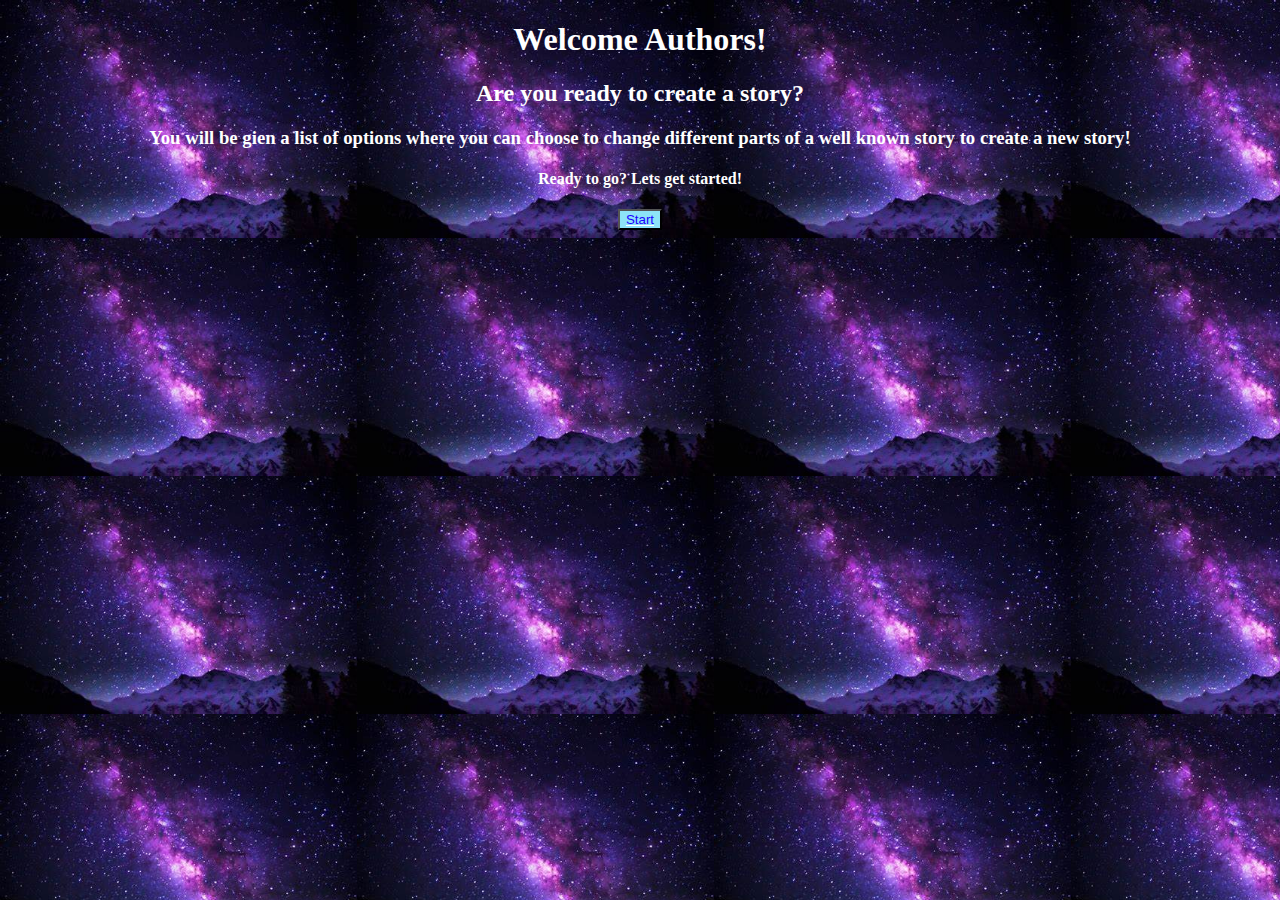
==== index.html @ 2ffc79b2 "Update and rename Website.html to index.html" ====
<!DOCTYPE html>
<html>
    <head>
        <title>CS Hackathon Project</title>
        <script scr="Interactive.js"></script>
        <link type = "text/css" rel = "stylesheet" href = "Style.css">
    </head>
    <body class = "back">
        <h1>Welcome Authors!</h1>
        <h2>Are you ready to create a story?</h2>
        <h3>You will be gien a list of options where you can choose to change different parts of a well known story to create a new story!</h3>
        <h4>Ready to go? Lets get started!</h4>
        <a href = "Select.html"><button id = "begin">Start</button></a>

    </body>
</html>
---- Style.css ----
* {
    color:white;

}

h1, h2, h3, h4 {
    text-align:center;
}

#forest {
    background-image: url("Drawing.jpg");
    background-size: 100% auto;
}

.back {
    background-image: url("Background.jpg");
    background-size: contain;
}

button {
    margin:auto;
    display:block;
    color: rgb(30, 0, 255);
    background-color: rgb(141, 227, 247);

}

#title {
    text-align: left;
    position:relative;
    top:150px;
    font-size: 17px;
    clear:top;

}

#Red-cover {
    position:relative;
    top: 150px;
    float:left;
}

.option {
    color:rgb(255, 0, 0);
    background-color: rgb(255, 255, 255)
}
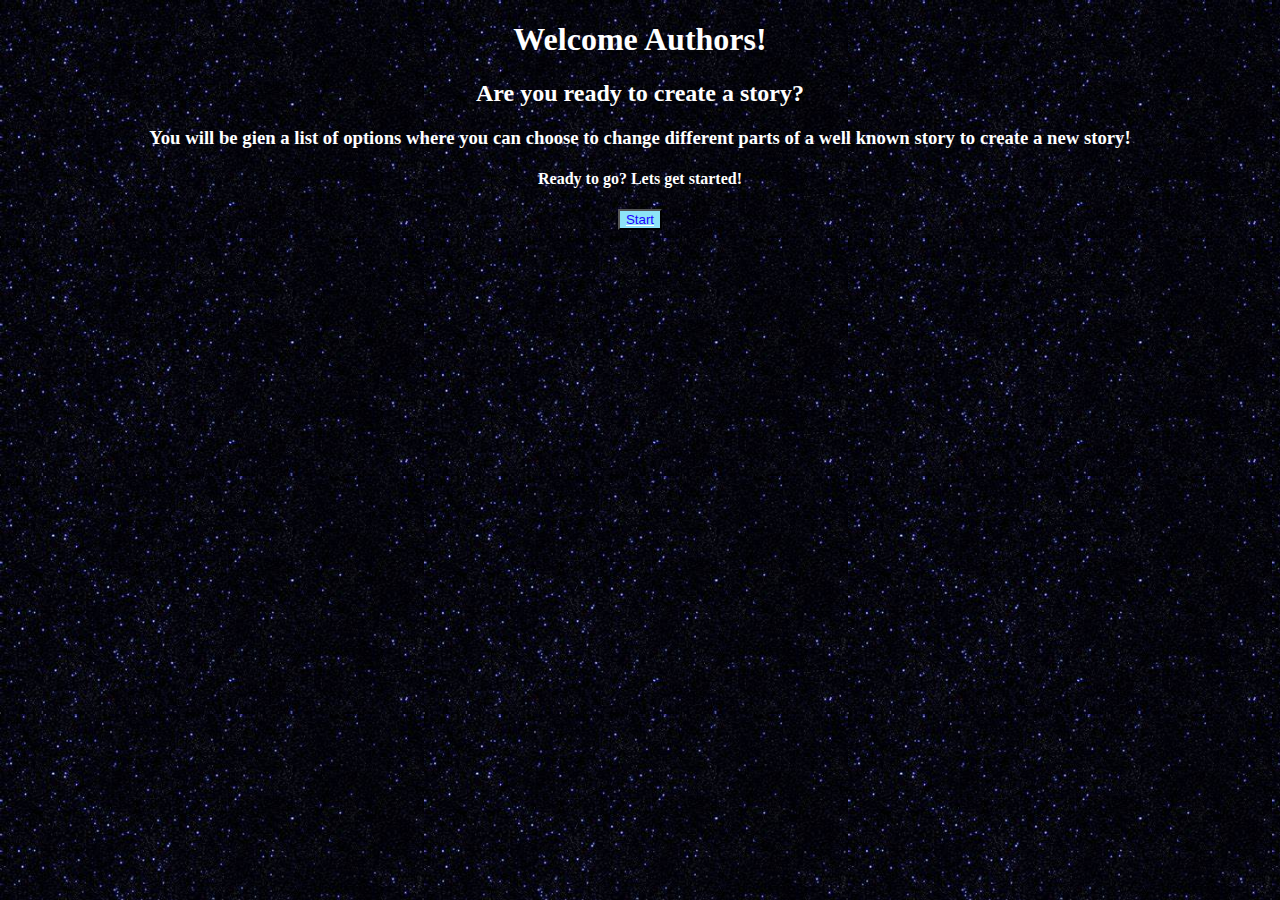
==== commit 2d14c133: "Update index.html" ====
--- a/index.html
+++ b/index.html
@@ -2,7 +2,7 @@
 <html>
     <head>
         <title>CS Hackathon Project</title>
-        <script scr="Interactive.js"></script>
+        <script src="Interactive.js"></script>
         <link type = "text/css" rel = "stylesheet" href = "Style.css">
     </head>
     <body class = "back">
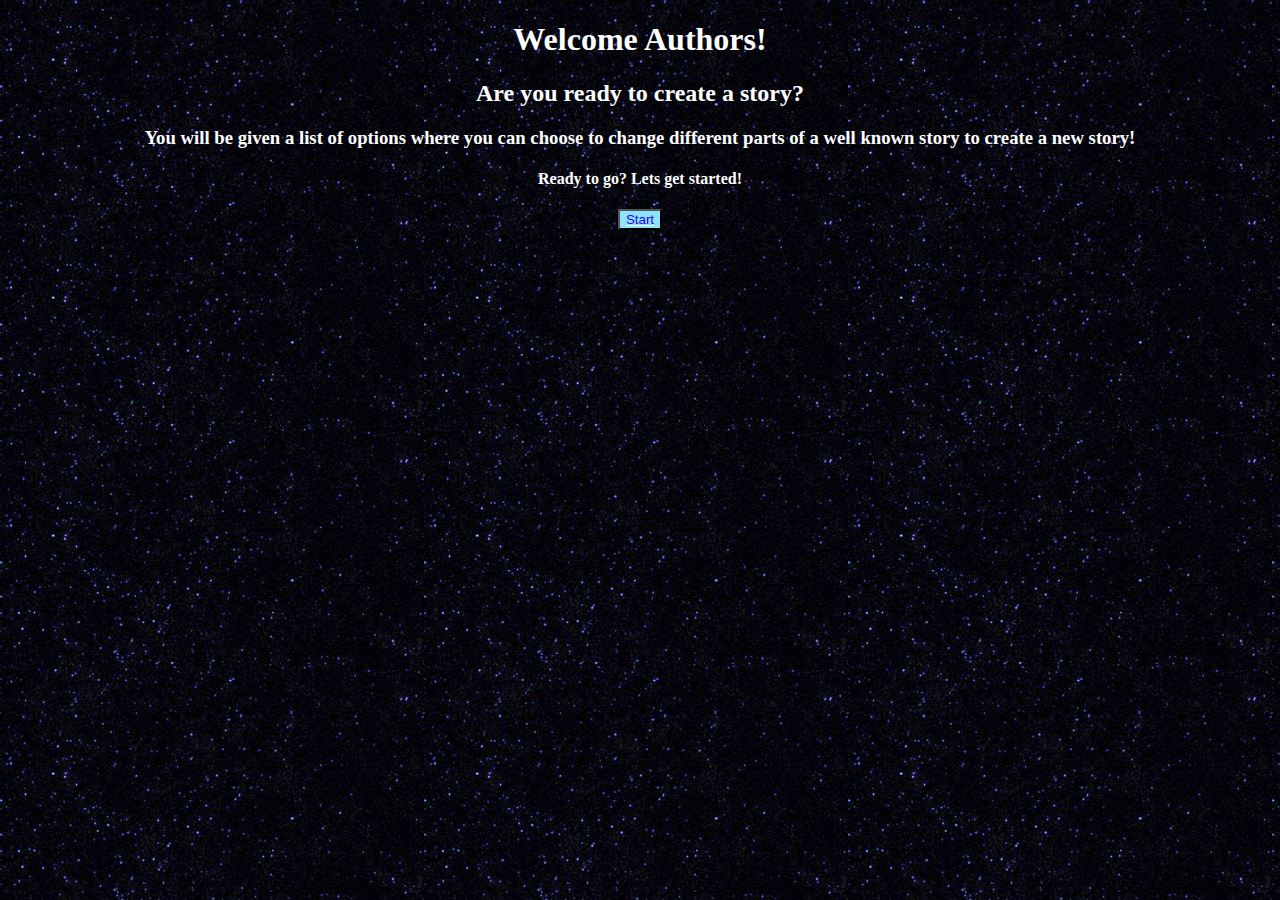
==== commit 5f059fbd: "Update index.html" ====
--- a/index.html
+++ b/index.html
@@ -8,7 +8,7 @@
     <body class = "back">
         <h1>Welcome Authors!</h1>
         <h2>Are you ready to create a story?</h2>
-        <h3>You will be gien a list of options where you can choose to change different parts of a well known story to create a new story!</h3>
+        <h3>You will be given a list of options where you can choose to change different parts of a well known story to create a new story!</h3>
         <h4>Ready to go? Lets get started!</h4>
         <a href = "Select.html"><button id = "begin">Start</button></a>
 
--- a/Style.css
+++ b/Style.css
@@ -43,4 +43,18 @@
 .option {
     color:rgb(255, 0, 0);
     background-color: rgb(255, 255, 255)
-}+}
+p{
+    color:black
+}
+span{
+    color:black
+}
+#chosen{
+    color:black
+}
+#large{
+    text-align: center;
+    font-size: 100px;
+    color:black
+}
